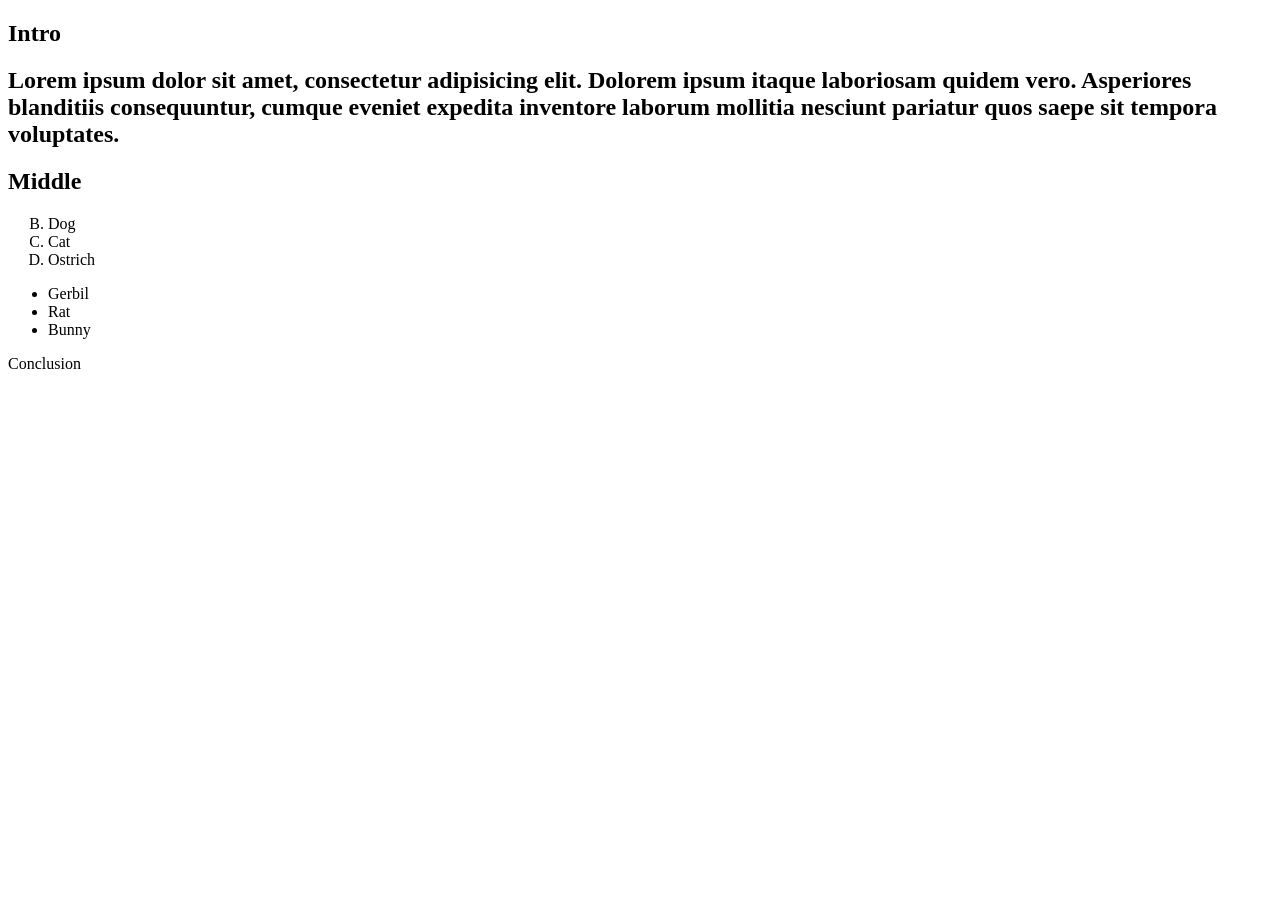
==== Week-02/index.html @ eb725810 "kermit" ====
<!DOCTYPE html>
<html lang="en">
<head>
    <title>Title</title>
</head>
<body>
<div>
<section>
    <h1>Intro</h1>
    <h2>Lorem ipsum dolor sit amet, consectetur adipisicing elit. Dolorem ipsum itaque laboriosam quidem vero. Asperiores blanditiis consequuntur, cumque eveniet expedita inventore laborum mollitia nesciunt pariatur quos saepe sit tempora voluptates.</h2>
</section>
<section>
<!--    hey read this -->
    <h1>Middle</h1>
    <ol start="2" style="list-style: upper-alpha">
<!--    <ol start="2">-->
        <li>Dog</li>
        <li>Cat</li>
        <li>Ostrich</li>
    </ol>
    <ul>
        <li>Gerbil</li>
        <li>Rat</li>
        <li>Bunny</li>
    </ul>
</section>
<section>
    Conclusion
</section>
</div>
<div>

</div>
</body>
</html>
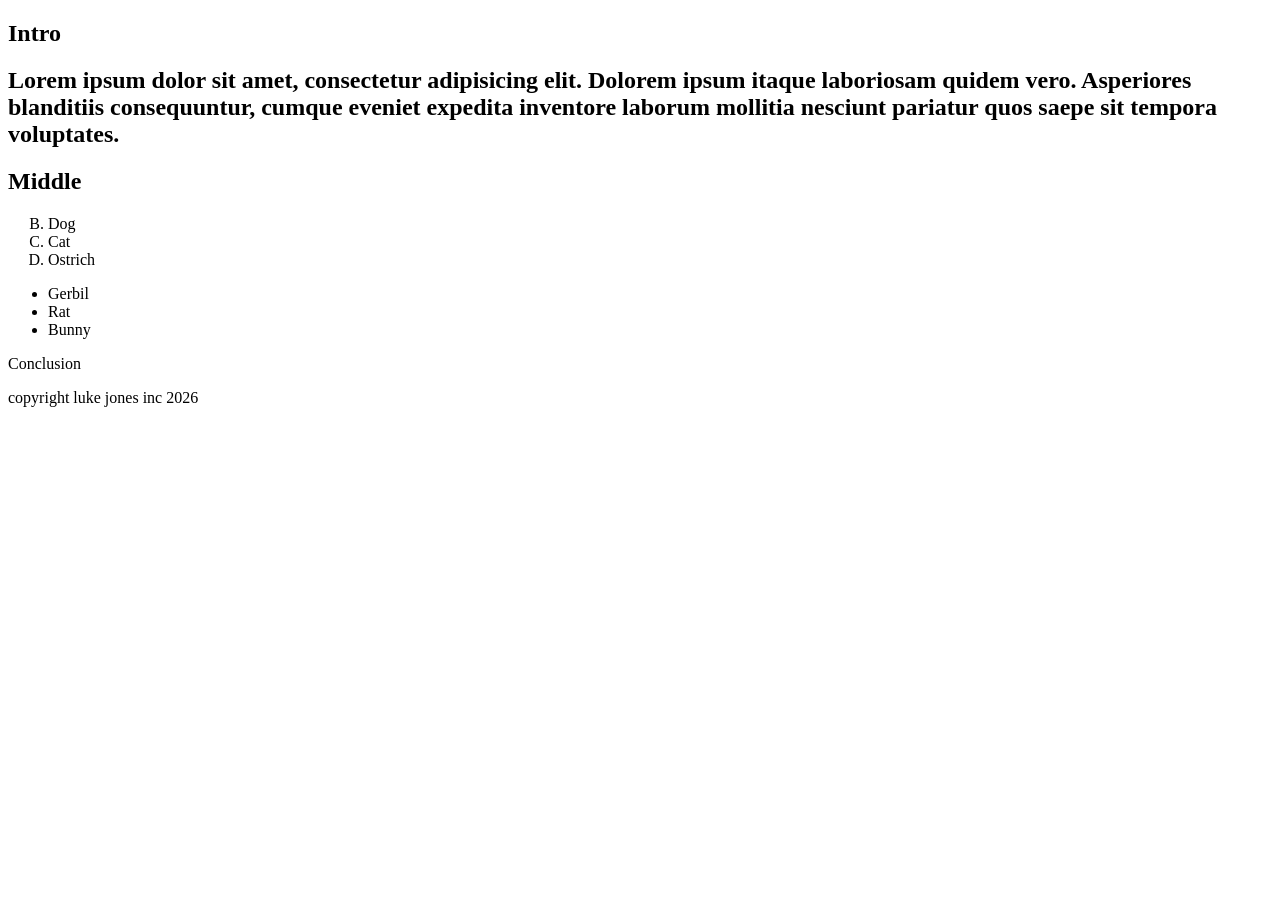
==== commit e859801c: "kermit" ====
--- a/Week-02/index.html
+++ b/Week-02/index.html
@@ -4,7 +4,10 @@
     <title>Title</title>
 </head>
 <body>
-<div>
+<nav>
+
+</nav>
+<main>
 <section>
     <h1>Intro</h1>
     <h2>Lorem ipsum dolor sit amet, consectetur adipisicing elit. Dolorem ipsum itaque laboriosam quidem vero. Asperiores blanditiis consequuntur, cumque eveniet expedita inventore laborum mollitia nesciunt pariatur quos saepe sit tempora voluptates.</h2>
@@ -27,9 +30,9 @@
 <section>
     Conclusion
 </section>
-</div>
-<div>
-
-</div>
+</main>
+<footer>
+    <p>copyright luke jones inc 2026</p>
+</footer>
 </body>
 </html>
